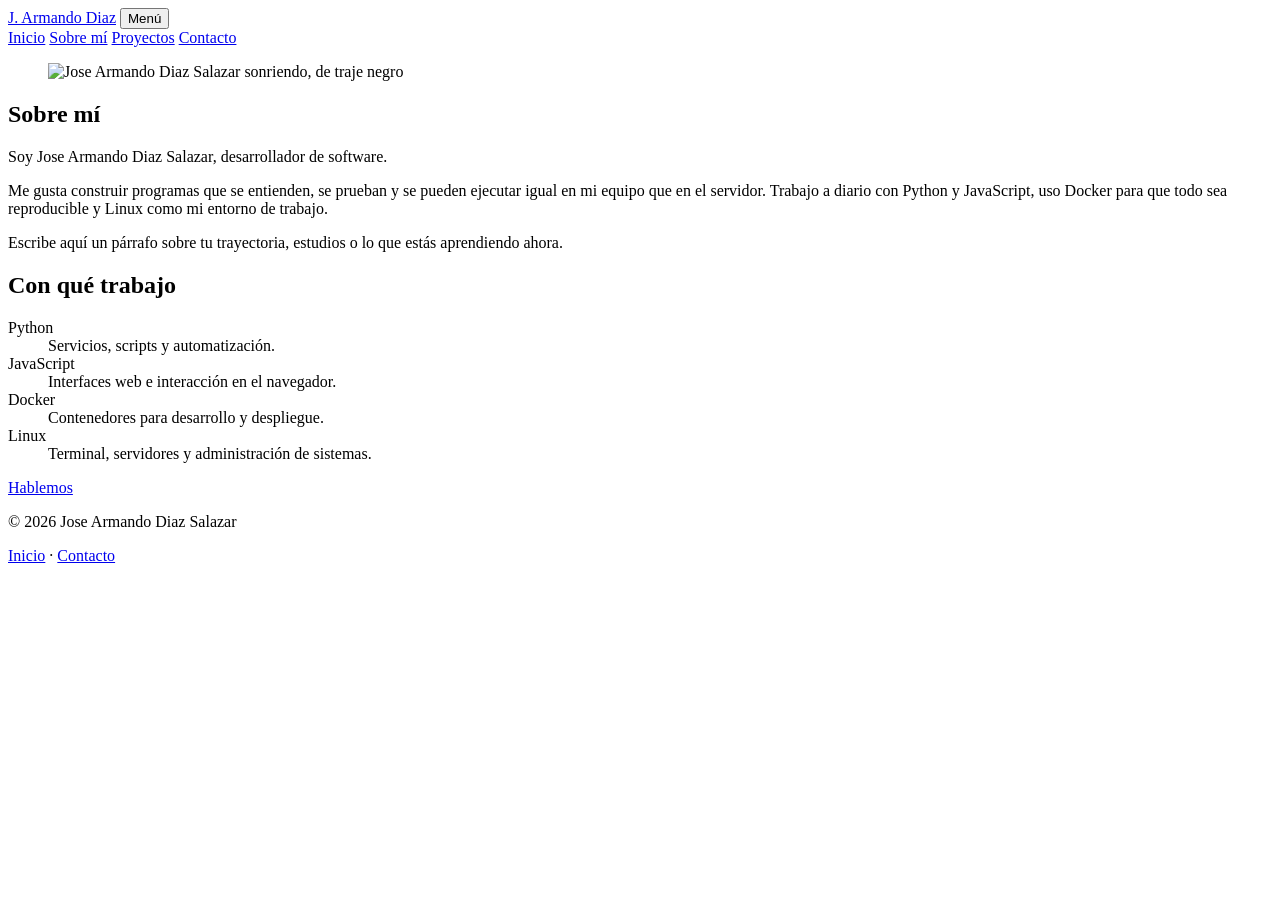
==== about.html @ 971a93cd "Primer commit" ====
<!DOCTYPE html>
<html lang="es">
<head>
  <meta charset="UTF-8">
  <meta name="viewport" content="width=device-width, initial-scale=1">
  <title>Sobre mí | Jose Armando Diaz Salazar</title>
  <meta name="description" content="Conoce a Jose Armando Diaz Salazar y las tecnologías con las que trabaja.">
  <link rel="preconnect" href="https://fonts.googleapis.com">
  <link rel="preconnect" href="https://fonts.gstatic.com" crossorigin>
  <link href="https://fonts.googleapis.com/css2?family=Bricolage+Grotesque:wght@500;700;800&family=Instrument+Sans:wght@400;500;600&display=swap" rel="stylesheet">
  <link rel="stylesheet" href="css/styles.css">
</head>
<body>
  <header class="site-header">
    <a class="brand" href="index.html">J. Armando Diaz</a>
    <button class="nav-toggle" aria-label="Abrir menú" aria-expanded="false" aria-controls="menu">Menú</button>
    <nav id="menu" class="nav">
      <a href="index.html">Inicio</a>
      <a href="about.html" aria-current="page">Sobre mí</a>
      <a href="index.html#proyectos">Proyectos</a>
      <a href="contact.html">Contacto</a>
    </nav>
  </header>

  <main>
    <section class="section about">
      <figure class="about-photo">
        <img src="img/foto-2.jpeg" alt="Jose Armando Diaz Salazar sonriendo, de traje negro" width="528" height="1261">
      </figure>
      <div class="about-text">
        <h1>Sobre mí</h1>
        <p class="lead">Soy Jose Armando Diaz Salazar, desarrollador de software.</p>
        <p>Me gusta construir programas que se entienden, se prueban y se pueden ejecutar igual en mi equipo que en el servidor. Trabajo a diario con Python y JavaScript, uso Docker para que todo sea reproducible y Linux como mi entorno de trabajo.</p>
        <p>Escribe aquí un párrafo sobre tu trayectoria, estudios o lo que estás aprendiendo ahora.</p>

        <h2>Con qué trabajo</h2>
        <dl class="skills">
          <div><dt>Python</dt><dd>Servicios, scripts y automatización.</dd></div>
          <div><dt>JavaScript</dt><dd>Interfaces web e interacción en el navegador.</dd></div>
          <div><dt>Docker</dt><dd>Contenedores para desarrollo y despliegue.</dd></div>
          <div><dt>Linux</dt><dd>Terminal, servidores y administración de sistemas.</dd></div>
        </dl>
        <a class="btn btn-primary" href="contact.html">Hablemos</a>
      </div>
    </section>
  </main>

  <footer class="site-footer">
    <p>© <span id="year">2026</span> Jose Armando Diaz Salazar</p>
    <p><a href="index.html">Inicio</a> · <a href="contact.html">Contacto</a></p>
  </footer>
  <script src="js/script.js"></script>
</body>
</html>
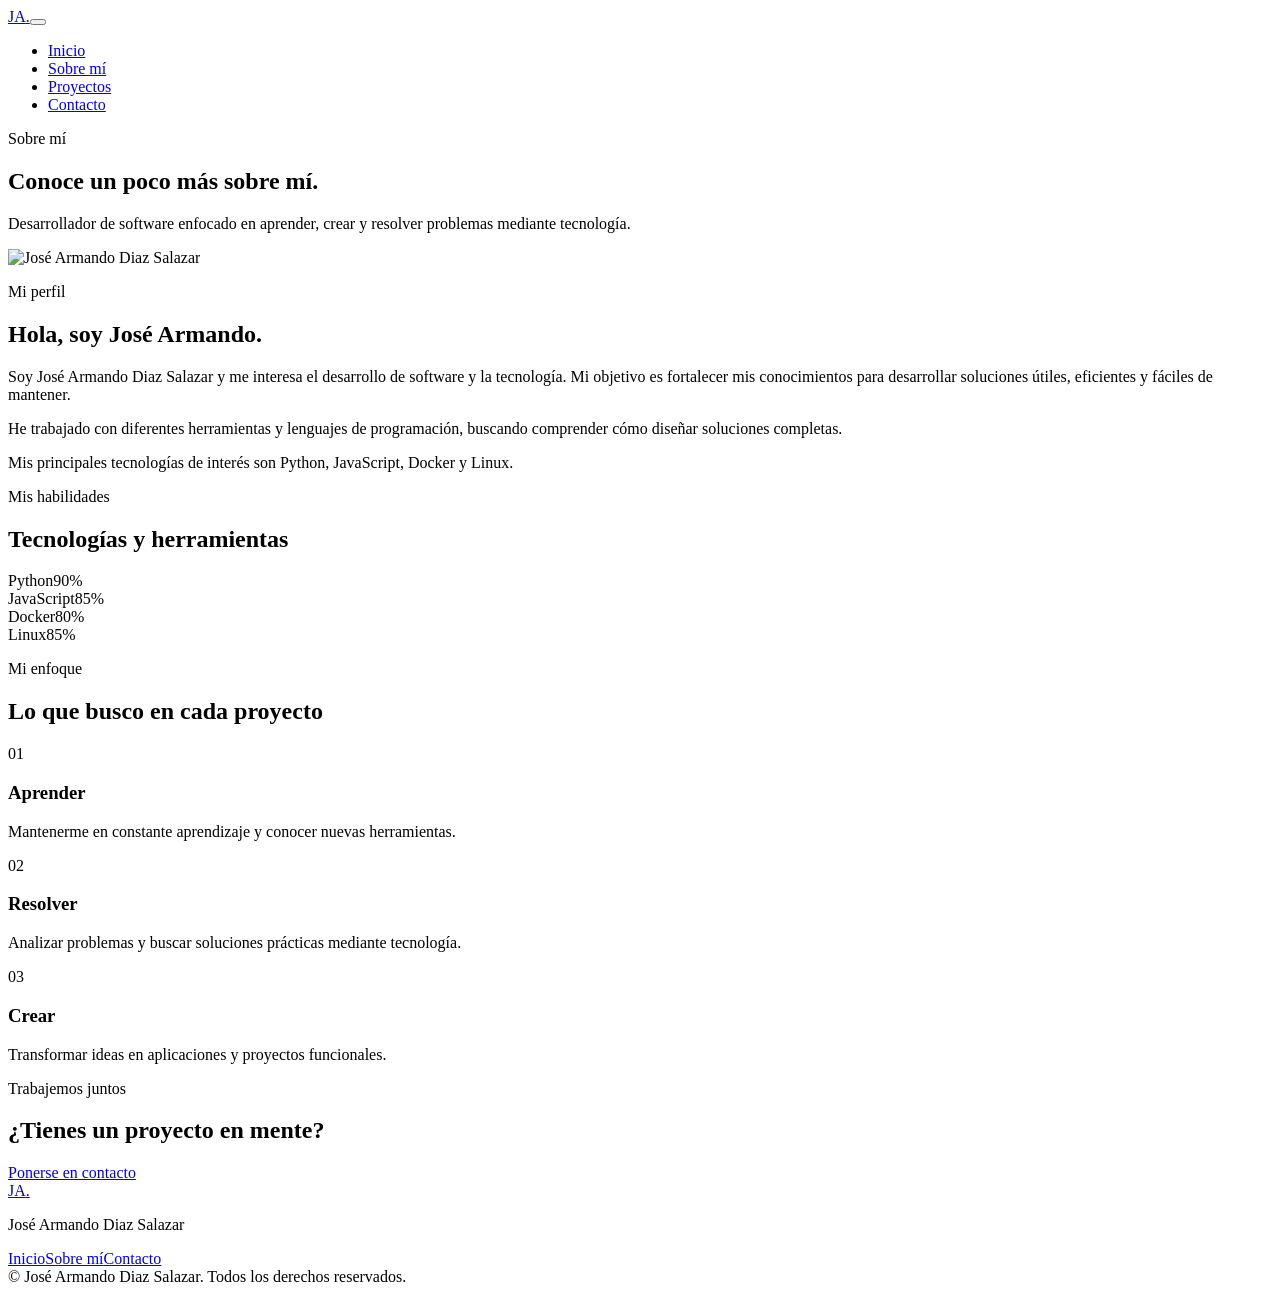
==== commit 0b988035: "Actualiza mi pagina" ====
--- a/about.html
+++ b/about.html
@@ -1,54 +1,8 @@
-<!DOCTYPE html>
-<html lang="es">
-<head>
-  <meta charset="UTF-8">
-  <meta name="viewport" content="width=device-width, initial-scale=1">
-  <title>Sobre mí | Jose Armando Diaz Salazar</title>
-  <meta name="description" content="Conoce a Jose Armando Diaz Salazar y las tecnologías con las que trabaja.">
-  <link rel="preconnect" href="https://fonts.googleapis.com">
-  <link rel="preconnect" href="https://fonts.gstatic.com" crossorigin>
-  <link href="https://fonts.googleapis.com/css2?family=Bricolage+Grotesque:wght@500;700;800&family=Instrument+Sans:wght@400;500;600&display=swap" rel="stylesheet">
-  <link rel="stylesheet" href="css/styles.css">
-</head>
-<body>
-  <header class="site-header">
-    <a class="brand" href="index.html">J. Armando Diaz</a>
-    <button class="nav-toggle" aria-label="Abrir menú" aria-expanded="false" aria-controls="menu">Menú</button>
-    <nav id="menu" class="nav">
-      <a href="index.html">Inicio</a>
-      <a href="about.html" aria-current="page">Sobre mí</a>
-      <a href="index.html#proyectos">Proyectos</a>
-      <a href="contact.html">Contacto</a>
-    </nav>
-  </header>
-
-  <main>
-    <section class="section about">
-      <figure class="about-photo">
-        <img src="img/foto-2.jpeg" alt="Jose Armando Diaz Salazar sonriendo, de traje negro" width="528" height="1261">
-      </figure>
-      <div class="about-text">
-        <h1>Sobre mí</h1>
-        <p class="lead">Soy Jose Armando Diaz Salazar, desarrollador de software.</p>
-        <p>Me gusta construir programas que se entienden, se prueban y se pueden ejecutar igual en mi equipo que en el servidor. Trabajo a diario con Python y JavaScript, uso Docker para que todo sea reproducible y Linux como mi entorno de trabajo.</p>
-        <p>Escribe aquí un párrafo sobre tu trayectoria, estudios o lo que estás aprendiendo ahora.</p>
-
-        <h2>Con qué trabajo</h2>
-        <dl class="skills">
-          <div><dt>Python</dt><dd>Servicios, scripts y automatización.</dd></div>
-          <div><dt>JavaScript</dt><dd>Interfaces web e interacción en el navegador.</dd></div>
-          <div><dt>Docker</dt><dd>Contenedores para desarrollo y despliegue.</dd></div>
-          <div><dt>Linux</dt><dd>Terminal, servidores y administración de sistemas.</dd></div>
-        </dl>
-        <a class="btn btn-primary" href="contact.html">Hablemos</a>
-      </div>
-    </section>
-  </main>
-
-  <footer class="site-footer">
-    <p>© <span id="year">2026</span> Jose Armando Diaz Salazar</p>
-    <p><a href="index.html">Inicio</a> · <a href="contact.html">Contacto</a></p>
-  </footer>
-  <script src="js/script.js"></script>
-</body>
-</html>
+<!DOCTYPE html><html lang="es"><head><meta charset="UTF-8"><meta name="viewport" content="width=device-width,initial-scale=1.0"><title>Sobre mí | José Armando Diaz Salazar</title><link rel="stylesheet" href="css/styles.css"></head><body>
+<header class="header"><nav class="navbar"><a class="logo" href="index.html">JA<span>.</span></a><button class="menu-toggle" id="menuToggle"><span></span><span></span><span></span></button><ul class="nav-menu" id="navMenu"><li><a class="nav-link" href="index.html">Inicio</a></li><li><a class="nav-link active" href="about.html">Sobre mí</a></li><li><a class="nav-link" href="index.html#proyectos">Proyectos</a></li><li><a class="nav-link" href="contact.html">Contacto</a></li></ul></nav></header>
+<main><section class="page-hero"><div class="page-hero-content"><p class="section-label">Sobre mí</p><h1>Conoce un poco más <span>sobre mí.</span></h1><p>Desarrollador de software enfocado en aprender, crear y resolver problemas mediante tecnología.</p></div></section>
+<section class="about-main section"><div><img src="img/perfil.jpg" alt="José Armando Diaz Salazar"></div><div><p class="section-label">Mi perfil</p><h2>Hola, soy José Armando.</h2><p>Soy José Armando Diaz Salazar y me interesa el desarrollo de software y la tecnología. Mi objetivo es fortalecer mis conocimientos para desarrollar soluciones útiles, eficientes y fáciles de mantener.</p><p>He trabajado con diferentes herramientas y lenguajes de programación, buscando comprender cómo diseñar soluciones completas.</p><p>Mis principales tecnologías de interés son Python, JavaScript, Docker y Linux.</p></div></section>
+<section class="section"><div class="section-header"><p class="section-label">Mis habilidades</p><h2>Tecnologías y herramientas</h2></div><div class="skills-list"><div class="skill-item"><div class="skill-info"><span>Python</span><span>90%</span></div><div class="skill-bar"><div class="skill-progress" data-progress="90"></div></div></div><div class="skill-item"><div class="skill-info"><span>JavaScript</span><span>85%</span></div><div class="skill-bar"><div class="skill-progress" data-progress="85"></div></div></div><div class="skill-item"><div class="skill-info"><span>Docker</span><span>80%</span></div><div class="skill-bar"><div class="skill-progress" data-progress="80"></div></div></div><div class="skill-item"><div class="skill-info"><span>Linux</span><span>85%</span></div><div class="skill-bar"><div class="skill-progress" data-progress="85"></div></div></div></div></section>
+<section class="section"><div class="section-header"><p class="section-label">Mi enfoque</p><h2>Lo que busco en cada proyecto</h2></div><div class="values-grid"><article class="value-card"><div class="value-number">01</div><h3>Aprender</h3><p>Mantenerme en constante aprendizaje y conocer nuevas herramientas.</p></article><article class="value-card"><div class="value-number">02</div><h3>Resolver</h3><p>Analizar problemas y buscar soluciones prácticas mediante tecnología.</p></article><article class="value-card"><div class="value-number">03</div><h3>Crear</h3><p>Transformar ideas en aplicaciones y proyectos funcionales.</p></article></div></section>
+<section class="cta-section"><p class="section-label">Trabajemos juntos</p><h2>¿Tienes un proyecto en mente?</h2><a class="btn btn-primary" href="contact.html">Ponerse en contacto</a></section></main>
+<footer class="footer"><div class="footer-content"><div><a class="logo" href="index.html">JA<span>.</span></a><p>José Armando Diaz Salazar</p></div><div class="footer-links"><a href="index.html">Inicio</a><a href="about.html">Sobre mí</a><a href="contact.html">Contacto</a></div></div><div class="footer-bottom">© <span id="currentYear"></span> José Armando Diaz Salazar. Todos los derechos reservados.</div></footer><script src="js/script.js"></script></body></html>
